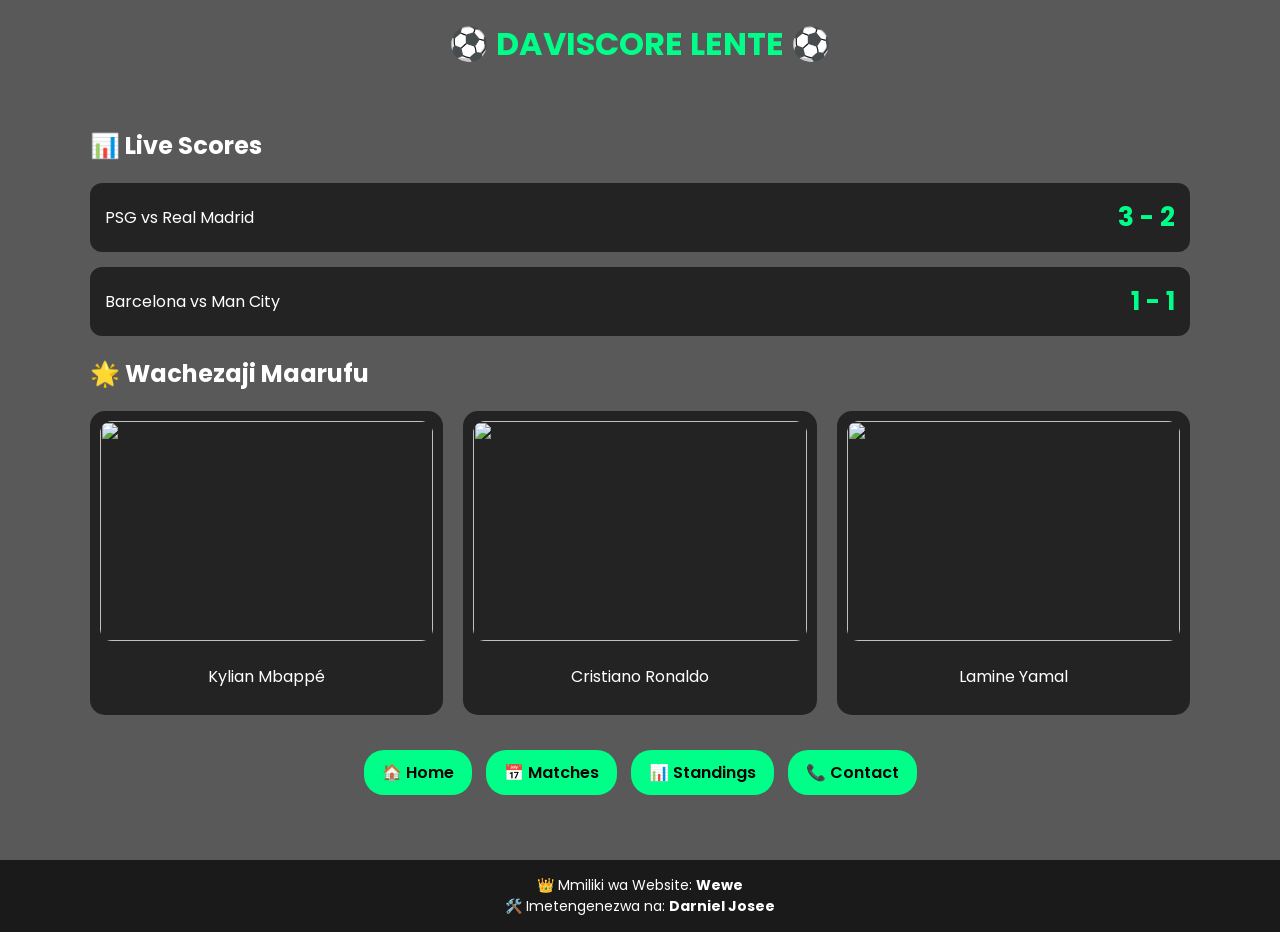
==== index.htm @ 003dd724 "Add files via upload" ====
<!DOCTYPE html>
<html lang="sw">
<head>
<meta charset="UTF-8">
<meta name="viewport" content="width=device-width, initial-scale=1.0">
<title>Daviscore Lente</title>

<link href="https://fonts.googleapis.com/css2?family=Poppins:wght@300;400;600;700&display=swap" rel="stylesheet">

<style>
body {
    margin: 0;
    font-family: 'Poppins', sans-serif;
    color: white;
    background-size: cover;
    background-position: center;
    background-repeat: no-repeat;
    transition: background-image 2s ease-in-out;
}

/* OVERLAY */
.overlay {
    background: rgba(0,0,0,0.65);
    min-height: 100vh;
}

/* HEADER */
header {
    padding: 20px;
    text-align: center;
    font-size: 32px;
    font-weight: 700;
    color: #00ff88;
}

/* CONTAINER */
.container {
    padding: 20px;
    max-width: 1100px;
    margin: auto;
}

/* MATCH */
.match {
    background: rgba(0,0,0,0.6);
    margin-bottom: 15px;
    padding: 15px;
    border-radius: 12px;
    display: flex;
    justify-content: space-between;
    align-items: center;
}

.score {
    font-size: 26px;
    font-weight: bold;
    color: #00ff88;
}

/* PLAYERS */
.players {
    display: grid;
    grid-template-columns: repeat(auto-fit, minmax(180px, 1fr));
    gap: 20px;
}

.player {
    background: rgba(0,0,0,0.6);
    border-radius: 15px;
    padding: 10px;
    text-align: center;
}

.player img {
    width: 100%;
    height: 220px;
    object-fit: cover;
    border-radius: 12px;
}

/* LINKS */
.links {
    text-align: center;
    margin-top: 30px;
}

.links a {
    background: #00ff88;
    color: black;
    padding: 10px 18px;
    border-radius: 20px;
    font-weight: 600;
    text-decoration: none;
    margin: 5px;
    display: inline-block;
}

/* FOOTER */
footer {
    margin-top: 40px;
    padding: 15px;
    text-align: center;
    font-size: 14px;
    background: rgba(0,0,0,0.7);
}

/* RESPONSIVE */
@media (max-width: 600px) {
    header {
        font-size: 24px;
    }
    .match {
        flex-direction: column;
        gap: 10px;
    }
}
</style>
</head>

<body>

<div class="overlay">

<header>
⚽ DAVISCORE LENTE ⚽
</header>

<div class="container">

<h2>📊 Live Scores</h2>

<div class="match">
    <div>PSG vs Real Madrid</div>
    <div class="score">3 - 2</div>
</div>

<div class="match">
    <div>Barcelona vs Man City</div>
    <div class="score">1 - 1</div>
</div>

<h2>🌟 Wachezaji Maarufu</h2>

<div class="players">
    <div class="player">
        <img src="https://upload.wikimedia.org/wikipedia/commons/a/a7/Kylian_Mbapp%C3%A9_2019.jpg">
        <p>Kylian Mbappé</p>
    </div>

    <div class="player">
        <img src="https://upload.wikimedia.org/wikipedia/commons/8/8c/Cristiano_Ronaldo_2018.jpg">
        <p>Cristiano Ronaldo</p>
    </div>

    <div class="player">
        <img src="https://upload.wikimedia.org/wikipedia/commons/6/6e/Lamine_Yamal_2023.jpg">
        <p>Lamine Yamal</p>
    </div>
</div>

<div class="links">
    <a href="#">🏠 Home</a>
    <a href="#">📅 Matches</a>
    <a href="#">📊 Standings</a>
    <a href="#">📞 Contact</a>
</div>

</div>

<footer>
👑 Mmiliki wa Website: <strong>Wewe</strong><br>
🛠️ Imetengenezwa na: <strong>Darniel Josee</strong>
</footer>

</div>

<script>
const images = [
 "https://upload.wikimedia.org/wikipedia/commons/a/a7/Kylian_Mbapp%C3%A9_2019.jpg",
 "https://upload.wikimedia.org/wikipedia/commons/8/8c/Cristiano_Ronaldo_2018.jpg",
 "https://upload.wikimedia.org/wikipedia/commons/6/6e/Lamine_Yamal_2023.jpg",
 "https://upload.wikimedia.org/wikipedia/commons/c/c1/Lionel_Messi_20180626.jpg"
];

let index = 0;
setInterval(() => {
    document.body.style.backgroundImage = `url('${images[index]}')`;
    index = (index + 1) % images.length;
}, 5000);
</script>

</body>
</html>
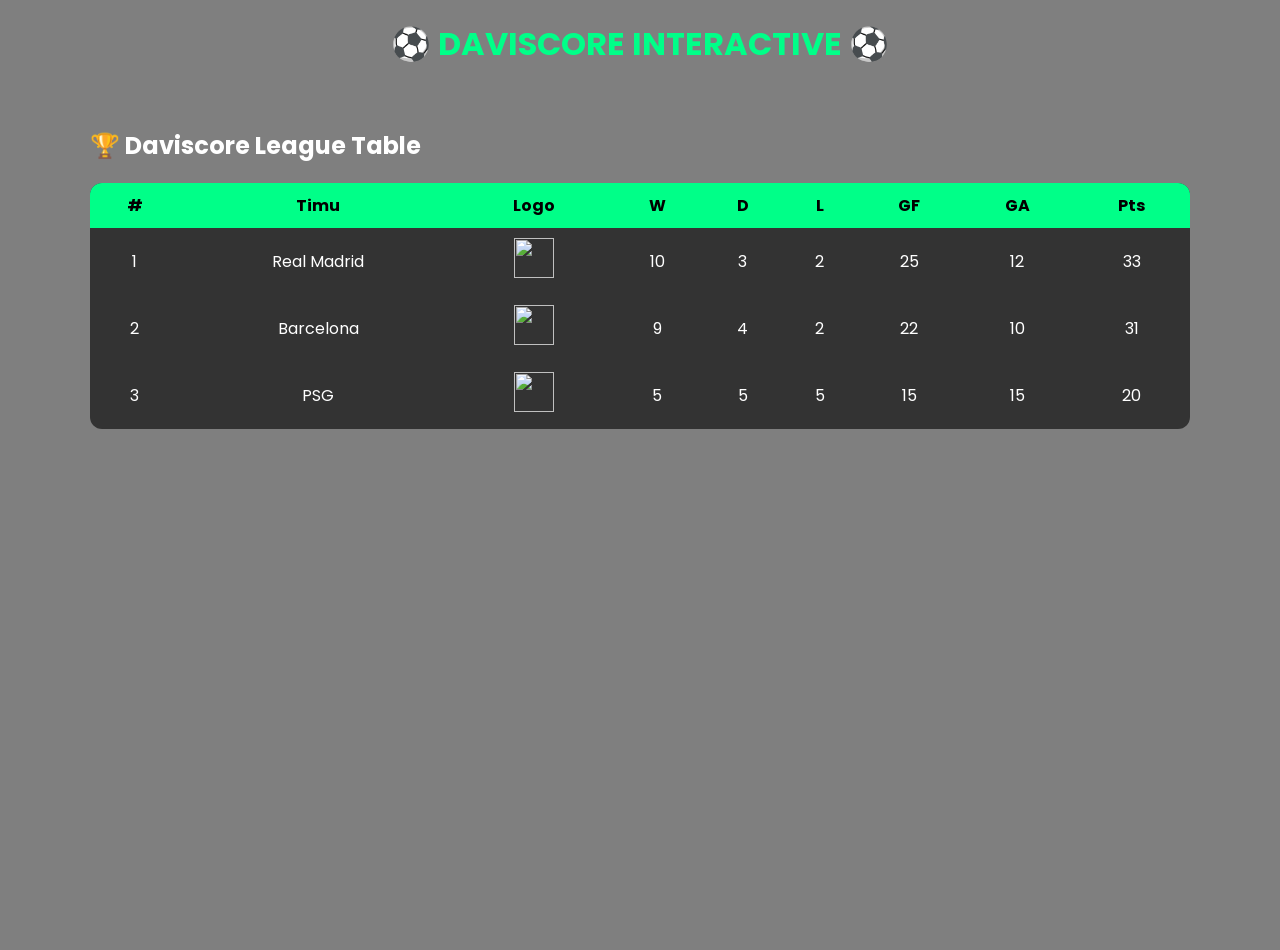
==== commit c2523c7f: "Add files via upload" ====
--- a/index.htm
+++ b/index.htm
@@ -3,190 +3,197 @@
 <head>
 <meta charset="UTF-8">
 <meta name="viewport" content="width=device-width, initial-scale=1.0">
-<title>Daviscore Lente</title>
-
+<title>Daviscore Interactive Table</title>
 <link href="https://fonts.googleapis.com/css2?family=Poppins:wght@300;400;600;700&display=swap" rel="stylesheet">
 
 <style>
 body {
-    margin: 0;
-    font-family: 'Poppins', sans-serif;
-    color: white;
-    background-size: cover;
-    background-position: center;
-    background-repeat: no-repeat;
-    transition: background-image 2s ease-in-out;
-}
-
-/* OVERLAY */
+  margin: 0;
+  font-family: 'Poppins', sans-serif;
+  color: white;
+  background-size: cover;
+  background-position: center;
+  transition: background-image 1s ease-in-out;
+}
+
 .overlay {
-    background: rgba(0,0,0,0.65);
-    min-height: 100vh;
-}
-
-/* HEADER */
+  background: rgba(0,0,0,0.5);
+  min-height: 100vh;
+  padding-bottom: 50px;
+}
+
 header {
-    padding: 20px;
-    text-align: center;
-    font-size: 32px;
-    font-weight: 700;
-    color: #00ff88;
-}
-
-/* CONTAINER */
+  text-align: center;
+  padding: 20px;
+  font-size: 32px;
+  font-weight: 700;
+  color: #00ff88;
+}
+
 .container {
-    padding: 20px;
-    max-width: 1100px;
-    margin: auto;
-}
-
-/* MATCH */
-.match {
-    background: rgba(0,0,0,0.6);
-    margin-bottom: 15px;
-    padding: 15px;
-    border-radius: 12px;
-    display: flex;
-    justify-content: space-between;
-    align-items: center;
-}
-
-.score {
-    font-size: 26px;
-    font-weight: bold;
-    color: #00ff88;
-}
-
-/* PLAYERS */
-.players {
-    display: grid;
-    grid-template-columns: repeat(auto-fit, minmax(180px, 1fr));
-    gap: 20px;
-}
-
-.player {
-    background: rgba(0,0,0,0.6);
-    border-radius: 15px;
-    padding: 10px;
-    text-align: center;
-}
-
-.player img {
-    width: 100%;
-    height: 220px;
-    object-fit: cover;
-    border-radius: 12px;
-}
-
-/* LINKS */
-.links {
-    text-align: center;
-    margin-top: 30px;
-}
-
-.links a {
-    background: #00ff88;
-    color: black;
-    padding: 10px 18px;
-    border-radius: 20px;
-    font-weight: 600;
-    text-decoration: none;
-    margin: 5px;
-    display: inline-block;
-}
-
-/* FOOTER */
-footer {
-    margin-top: 40px;
-    padding: 15px;
-    text-align: center;
-    font-size: 14px;
-    background: rgba(0,0,0,0.7);
-}
-
-/* RESPONSIVE */
-@media (max-width: 600px) {
-    header {
-        font-size: 24px;
-    }
-    .match {
-        flex-direction: column;
-        gap: 10px;
-    }
+  max-width: 1100px;
+  margin: auto;
+  padding: 20px;
+}
+
+table {
+  width:100%;
+  border-collapse: collapse;
+  text-align: center;
+  background: rgba(0,0,0,0.6);
+  color:white;
+  border-radius:12px;
+  overflow:hidden;
+  cursor: pointer;
+}
+
+thead {
+  background:#00ff88;
+  color:black;
+}
+
+thead th, tbody td {
+  padding: 10px;
+}
+
+tbody tr:hover {
+  background: rgba(0,255,136,0.3);
+}
+
+.player-section {
+  display: flex;
+  flex-wrap: wrap;
+  gap: 15px;
+  margin-top: 20px;
+  justify-content: center;
+}
+
+.player-section img {
+  width: 80px;
+  height: 80px;
+  object-fit: cover;
+  border-radius: 50%;
+  border: 2px solid #00ff88;
 }
 </style>
 </head>
-
 <body>
 
 <div class="overlay">
 
 <header>
-⚽ DAVISCORE LENTE ⚽
+⚽ DAVISCORE INTERACTIVE ⚽
 </header>
 
 <div class="container">
 
-<h2>📊 Live Scores</h2>
-
-<div class="match">
-    <div>PSG vs Real Madrid</div>
-    <div class="score">3 - 2</div>
+<h2>🏆 Daviscore League Table</h2>
+
+<table id="leagueTable">
+  <thead>
+    <tr>
+      <th>#</th>
+      <th>Timu</th>
+      <th>Logo</th>
+      <th>W</th>
+      <th>D</th>
+      <th>L</th>
+      <th>GF</th>
+      <th>GA</th>
+      <th>Pts</th>
+    </tr>
+  </thead>
+  <tbody>
+    <tr data-team="Real Madrid">
+      <td>1</td>
+      <td>Real Madrid</td>
+      <td><img src="https://upload.wikimedia.org/wikipedia/en/5/56/Real_Madrid_CF.svg" width="40" height="40"></td>
+      <td>10</td>
+      <td>3</td>
+      <td>2</td>
+      <td>25</td>
+      <td>12</td>
+      <td class="score">33</td>
+    </tr>
+    <tr data-team="Barcelona">
+      <td>2</td>
+      <td>Barcelona</td>
+      <td><img src="https://upload.wikimedia.org/wikipedia/en/4/47/FC_Barcelona_%28crest%29.svg" width="40" height="40"></td>
+      <td>9</td>
+      <td>4</td>
+      <td>2</td>
+      <td>22</td>
+      <td>10</td>
+      <td class="score">31</td>
+    </tr>
+    <tr data-team="PSG">
+      <td>3</td>
+      <td>PSG</td>
+      <td><img src="https://upload.wikimedia.org/wikipedia/en/3/3d/Paris_Saint-Germain_F.C..svg" width="40" height="40"></td>
+      <td>5</td>
+      <td>5</td>
+      <td>5</td>
+      <td>15</td>
+      <td>15</td>
+      <td class="score">20</td>
+    </tr>
+  </tbody>
+</table>
+
+<div class="player-section" id="playerSection">
+  <!-- Picha za wachezaji zitaonekana hapa -->
 </div>
 
-<div class="match">
-    <div>Barcelona vs Man City</div>
-    <div class="score">1 - 1</div>
 </div>
-
-<h2>🌟 Wachezaji Maarufu</h2>
-
-<div class="players">
-    <div class="player">
-        <img src="https://upload.wikimedia.org/wikipedia/commons/a/a7/Kylian_Mbapp%C3%A9_2019.jpg">
-        <p>Kylian Mbappé</p>
-    </div>
-
-    <div class="player">
-        <img src="https://upload.wikimedia.org/wikipedia/commons/8/8c/Cristiano_Ronaldo_2018.jpg">
-        <p>Cristiano Ronaldo</p>
-    </div>
-
-    <div class="player">
-        <img src="https://upload.wikimedia.org/wikipedia/commons/6/6e/Lamine_Yamal_2023.jpg">
-        <p>Lamine Yamal</p>
-    </div>
 </div>
 
-<div class="links">
-    <a href="#">🏠 Home</a>
-    <a href="#">📅 Matches</a>
-    <a href="#">📊 Standings</a>
-    <a href="#">📞 Contact</a>
-</div>
-
-</div>
-
-<footer>
-👑 Mmiliki wa Website: <strong>Wewe</strong><br>
-🛠️ Imetengenezwa na: <strong>Darniel Josee</strong>
-</footer>
-
-</div>
-
 <script>
-const images = [
- "https://upload.wikimedia.org/wikipedia/commons/a/a7/Kylian_Mbapp%C3%A9_2019.jpg",
- "https://upload.wikimedia.org/wikipedia/commons/8/8c/Cristiano_Ronaldo_2018.jpg",
- "https://upload.wikimedia.org/wikipedia/commons/6/6e/Lamine_Yamal_2023.jpg",
- "https://upload.wikimedia.org/wikipedia/commons/c/c1/Lionel_Messi_20180626.jpg"
-];
-
-let index = 0;
-setInterval(() => {
-    document.body.style.backgroundImage = `url('${images[index]}')`;
-    index = (index + 1) % images.length;
-}, 5000);
+// DATA YA TIMU
+const teams = {
+  "Real Madrid": {
+    background: "https://upload.wikimedia.org/wikipedia/commons/5/56/Real_Madrid_CF.svg",
+    players: [
+      "https://upload.wikimedia.org/wikipedia/commons/9/9c/Cristiano_Ronaldo_2018.jpg",
+      "https://upload.wikimedia.org/wikipedia/commons/6/6f/Karim_Benzema_2018.jpg"
+    ]
+  },
+  "Barcelona": {
+    background: "https://upload.wikimedia.org/wikipedia/commons/4/47/FC_Barcelona_%28crest%29.svg",
+    players: [
+      "https://upload.wikimedia.org/wikipedia/commons/c/c1/Lionel_Messi_20180626.jpg",
+      "https://upload.wikimedia.org/wikipedia/commons/1/15/Neymar_2019.jpg"
+    ]
+  },
+  "PSG": {
+    background: "https://upload.wikimedia.org/wikipedia/commons/a/a7/Kylian_Mbapp%C3%A9_2019.jpg",
+    players: [
+      "https://upload.wikimedia.org/wikipedia/commons/a/a7/Kylian_Mbapp%C3%A9_2019.jpg",
+      "https://upload.wikimedia.org/wikipedia/commons/3/3d/Paris_Saint-Germain_F.C..svg"
+    ]
+  }
+};
+
+// FUNCTION KUCHANGIA BACKGROUND NA PICTURE ZA PLAYERS
+const table = document.getElementById("leagueTable");
+const playerSection = document.getElementById("playerSection");
+
+table.querySelectorAll("tbody tr").forEach(row => {
+  row.addEventListener("click", () => {
+    const teamName = row.dataset.team;
+    const teamData = teams[teamName];
+
+    // change background
+    document.body.style.backgroundImage = `url('${teamData.background}')`;
+
+    // show players
+    playerSection.innerHTML = "";
+    teamData.players.forEach(p => {
+      const img = document.createElement("img");
+      img.src = p;
+      playerSection.appendChild(img);
+    });
+  });
+});
 </script>
 
 </body>
